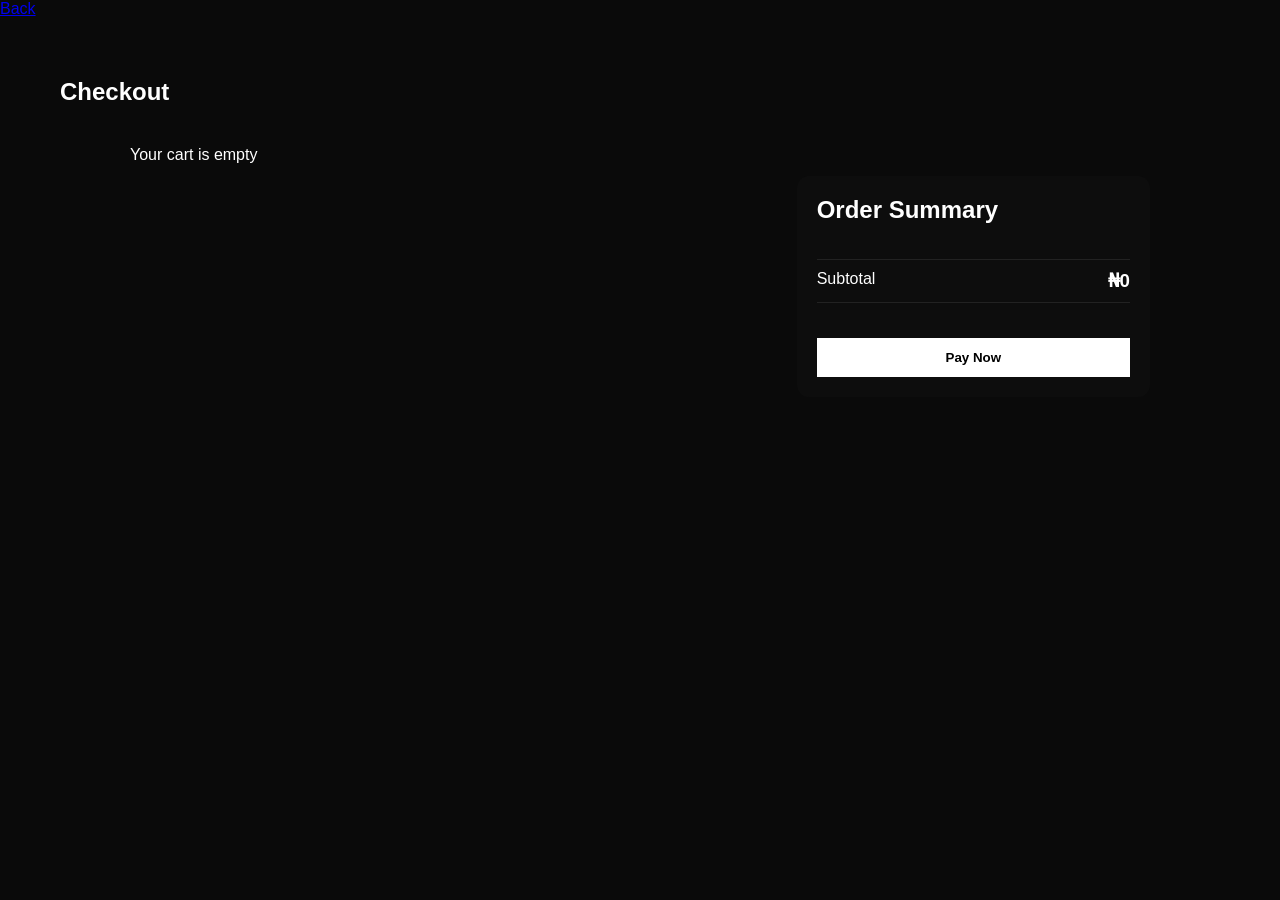
==== checkout.html @ 91fe2741 "Add files via upload" ====
<!DOCTYPE html>
<html lang="en">
<head>
  <meta charset="UTF-8">
  <meta name="viewport" content="width=device-width, initial-scale=1.0">
  <title>Checkout</title>

  <link rel="stylesheet" href="styles.css">
</head>
<body>

  
    
    <a href="index.html">Back</a>
  

  <section class="checkout">

    <h1>Checkout</h1>

   <div class="checkout-container">

  <div id="checkout-items" class="checkout-items"></div>

  <div class="checkout-summary">
    <h2>Order Summary</h2>

    <div class="summary-box">
      <p>Subtotal</p>
      <h3 id="checkout-total">₦0</h3>
    </div>

    <button id="pay-btn" class="pay-btn">
      Pay Now
    </button>
  </div>

</div>

  

    </div>

  </section>

  
  <script src="checkout.js"></script>

</body>
</html>
---- styles.css ----
/*========== INDEX.HTML============*/
* {
  margin: 0;
  padding: 0;
  box-sizing: border-box;
}

body {
  background: #0a0a0a;
  color: white;
  font-family: Arial, sans-serif;
}


/* HEADER */

.header{
  position: fixed;
  top: 0;
  left: 0;

  width: 100%;
  height: 100px;

  display: flex;
  align-items: center;
  justify-content: space-between;

  padding: 0 70px;

  background: transparent;

  transition:
    background .5s ease,
    height .5s ease,
    padding .5s ease,
    transform .5s ease,
    box-shadow .5s ease;

  z-index: 1000;
}

.header.scrolled{
  height: 75px;

  background: rgba(10,10,10,.85);

  backdrop-filter: blur(20px);

  box-shadow:
    0 15px 50px rgba(0,0,0,.35);

  border-bottom:
    1px solid rgba(255,255,255,.05);
}

.logo img{
  width: 180px;

  transition: all .5s ease;
}

.header.scrolled .logo img{
  width: 145px;

  transform: translateY(-1px);
}

.logo img:hover{
  transform: scale(1.03);
}

.header-icons {
  display: flex;
  align-items: center;
  gap: 15px;
}

.header-left {
  display: flex;
  align-items: center;
}

.burger {
  display: none;
  font-size: 26px;
  cursor: pointer;
}

.nav{
  display:flex;
  align-items:center;
  gap:45px;
}

.nav a{
  position:relative;

  color:white;
  text-decoration:none;

  font-size:14px;
  font-weight:600;

  letter-spacing:2px;
  text-transform:uppercase;

  transition: all .4s ease;
}

.header.scrolled .nav a{
  letter-spacing: 2.5px;
}

.header::after{
  content:"";

  position:absolute;

  left:50%;
  bottom:0;

  transform:translateX(-50%);

  width:0;
  height:1px;

  background:
  linear-gradient(
    to right,
    transparent,
    rgba(255,255,255,.3),
    transparent
  );

  transition:width .6s ease;
}

.header.scrolled::after{
  width:85%;
}

.nav a::after{
  content:"";

  position:absolute;

  left:0;
  bottom:-8px;

  width:0;
  height:1px;

  background:white;

  transition:.3s ease;
}

.nav a:hover::after{
  width:100%;
}

.nav a:hover{
  color:#ffffff;
}

.cart-icon{
  display:flex;
  align-items:center;
  gap:10px;

  padding:10px 18px;

  border-radius:50px;

  background:rgba(255,255,255,.05);

  border:1px solid rgba(255,255,255,.08);

  cursor:pointer;

  transition:.3s ease;
}

.cart-icon:hover{
  background:rgba(255,255,255,.1);

  transform:translateY(-2px);
}

#cart-count{
  min-width:22px;
  height:22px;

  display:flex;
  align-items:center;
  justify-content:center;

  background:white;
  color:black;

  border-radius:50%;

  font-size:11px;
  font-weight:700;
}

.burger{
  font-size:28px;
  cursor:pointer;

  transition:.3s ease;
}

.burger:hover{
  transform:rotate(90deg);
}

.header-divider{
  position:absolute;

  bottom:0;
  left:50%;

  transform:translateX(-50%);

  width:85%;
  height:1px;

  background:
  linear-gradient(
    to right,
    transparent,
    rgba(255,255,255,.15),
    transparent
  );
}

.header.scrolled{
  height:75px;

  background:rgba(5,5,5,.92);

  box-shadow:
  0 10px 40px rgba(0,0,0,.4);
}

@media (max-width: 768px) {

  .header {
    display: flex;
    flex-direction: row;
   
    justify-content: space-between;
    align-items: center;

    width: 100%;

    padding: 15px 20px;

    flex-wrap: nowrap;
  }

  /* LEFT = LOGO */
  .logo {
    order: 1;
    flex: 1;
    
    text-align: left;

    font-size: 16px;
  }
  .logo img{
    width: 140px;
  }
  /* RIGHT GROUP = ICONS */
  .header-icons {
    order: 2;

    display: flex;
    align-items: center;
    justify-content: flex-end;

    gap: 12px;

    flex: 1;
  }

  .burger {
    display: block;
  }

  .nav {
    display: none;
  }

  .hero-content h1 {
    font-size: 40px;
  }

  .products {
    flex-direction: column;
  }

}
.cart-icon {
  cursor: pointer;
  font-size: 18px;

  display: flex;
  align-items: center;
  gap: 5px;
}

#cart-count {
  background: white;
  color: black;

  font-size: 12px;

  padding: 2px 6px;
  border-radius: 50%;
}

.mobile-menu {
  position: fixed;
  top: 0;
  right: -100%;

  width: 100%;
  height: 100vh;

  background: rgba(10,10,10,0.98);
  backdrop-filter: blur(12px);

  color: white;

  transition: 0.35s ease;

  z-index: 2000;

  display: flex;
  flex-direction: column;

  padding: 25px;
}

.mobile-menu.open {
  right: 0;
}

.mobile-menu-header {
  display: flex;
  justify-content: space-between;
  align-items: center;
}

.close-menu {
  font-size: 32px;
  cursor: pointer;
  margin: 20px;
}

.mobile-links {
  margin-top: 60px;

  display: flex;
  flex-direction: column;
  gap: 25px;
}

.mobile-links a {
  color: white;
  text-decoration: none;

  font-size: 22px;

  letter-spacing: 1px;
}
.logo {
  font-size: 20px;
  font-weight: bold;
  letter-spacing: 2px;
}

.nav a {
  color: white;
  text-decoration: none;
  margin-left: 20px;
}


/* HERO */

.hero {
  position: relative;

  min-height: 100vh;

  display: flex;
  align-items: center;
  justify-content: center;

  text-align: center;

  overflow: hidden;

  background:
    linear-gradient(
      180deg,
      rgba(0,0,0,.45),
      rgba(0,0,0,.85)
    ),
    url("images/bag2.png");

  background-size: cover;
  background-position: center;
}

@media screen and (max-width: 750px) {
  .hero{
    background-size: cover;
  }
}

.image-text{
  display:block;

  background:url("images/text.png");
  background-size:contain;
  background-position:center;

  -webkit-background-clip:text;
  background-clip:text;

  color:transparent;

  filter:brightness(1.3);
}

.hero-content h1{
  position:relative;
  overflow:hidden;
  text-shadow:
    0 10px 40px rgba(0,0,0,.6),
    0 0 80px rgba(255,255,255,.08);
}

.hero-content h1::after{
  content:"";

  position:absolute;
  top:0;
  left:-150%;

  width:50%;
  height:100%;

  background:
  linear-gradient(
    90deg,
    transparent,
    rgba(255,255,255,.25),
    transparent
  );

  transform:skewX(-20deg);

  animation:sweep 6s infinite;
}

@keyframes sweep{
  100%{
    left:200%;
  }
}

.hero-overlay {
  position: absolute;
  inset: 0;

  background:
    radial-gradient(
      circle at center,
      rgba(255,255,255,.08),
      transparent 60%
    );

  pointer-events: none;
}

.hero-content {
  position: relative;
  z-index: 2;
  transition:transform .2s ease;
  max-width: 900px;
  margin-top: 70px;
  padding: 40px;
}

.hero-tag {
  display: inline-block;

  padding: 10px 18px;

  border: 1px solid rgba(255,255,255,.15);
  border-radius: 999px;

  background: rgba(255,255,255,.04);
  backdrop-filter: blur(10px);

  color: rgba(255,255,255,.8);

  font-size: 12px;
  letter-spacing: 3px;
  text-transform: uppercase;

  margin-bottom: 30px;
}

.hero-content h1 {
  font-size: clamp(4rem, 9vw, 7rem);
 
  line-height: 0.95;

  font-weight: 800;

  letter-spacing: -3px;

  color: white;

  margin-bottom: 25px;
}

.hero-content p {
  max-width: 650px;

  margin: 0 auto;

  font-size: 1.15rem;
  line-height: 1.8;

  color: rgba(255,255,255,.75);
}

.hero-actions {
  margin-top: 40px;

  display: flex;
  justify-content: center;
  gap: 16px;

  flex-wrap: wrap;
}

.shop-btn {
  padding: 16px 38px;

  border: none;
  border-radius: 50px;

  background: white;
  color: black;

  font-weight: 700;
  font-size: 15px;

  cursor: pointer;

  transition: all .3s ease;
}

.shop-btn:hover {
  transform: translateY(-4px);

  box-shadow:
    0 15px 40px rgba(255,255,255,.15);
}

.secondary-btn {
  padding: 16px 38px;

  border-radius: 50px;

  border: 1px solid rgba(255,255,255,.15);

  background: rgba(255,255,255,.04);

  backdrop-filter: blur(10px);

  color: white;

  font-weight: 600;

  cursor: pointer;

  transition: all .3s ease;
}

.secondary-btn:hover {
  background: rgba(255,255,255,.1);
  transform: translateY(-4px);
}

.hero-glow {
  position: absolute;

  width: 700px;
  height: 700px;

  border-radius: 50%;

  background:
  radial-gradient(
    circle,
    rgba(255,255,255,.15),
    transparent 70%
  );

  filter: blur(100px);

  top: -150px;
  right: -100px;

  animation: floatGlow 8s ease-in-out infinite;
}

@keyframes floatGlow {
  50% {
    transform:
    translateY(30px)
    scale(1.1);
  }
}

.floating-card {
  position: absolute;

  padding: 14px 20px;

  backdrop-filter: blur(15px);

  background: rgba(255,255,255,.05);

  border: 1px solid rgba(255,255,255,.1);

  border-radius: 20px;

  color: white;

  font-size: 12px;
  letter-spacing: 2px;

  box-shadow:
  0 10px 40px rgba(0,0,0,.3);
}

.card-1 {
  top: 20%;
  left: 8%;

  animation: float1 5s ease-in-out infinite;
}

.card-2 {
  bottom: 18%;
  right: 8%;

  animation: float2 6s ease-in-out infinite;
}

@keyframes float1 {
  50% {
    transform: translateY(-15px);
  }
}

@keyframes float2 {
  50% {
    transform: translateY(15px);
  }
}

.hero-line {
  position: absolute;

  left: 80px;
  top: 0;

  width: 1px;
  height: 100%;

  background:
  linear-gradient(
    transparent,
    rgba(255,255,255,.25),
    transparent
  );
}

.hero::after {
  content: "";

  position: absolute;
  left: 0;
  bottom: 0;

  width: 100%;
  height: 250px;

  background:
  linear-gradient(
    transparent,
    #0a0a0a
  );
}


/* FEATURED */

.featured {
  padding: 80px 60px;
}

.featured h2 {
  margin-bottom: 30px;
}

.products {
  display: grid;

  grid-template-columns:
    repeat(auto-fit, minmax(250px, 1fr));

  gap: 20px;
}
.card {
  flex: 1;

  background: #151515;

  border: 1px solid #222;

  overflow: hidden;

  transition:
    transform 0.3s ease,
    border-color 0.3s ease;

  cursor: pointer;
}

.card:hover {
  transform: translateY(-6px);

  border-color: #444;
}
.card img {
  width: 100%;
  height: 300px;
  transition: 0.3s ease;
  
}

.card-content {
  padding: 20px;
}

.card-content h3 {
  margin-bottom: 10px;
}

.card:hover img {
  transform: scale(1.05);
}

.card-content p {
  color: #999;
} 

.card-image {
  position: relative;
  overflow: hidden;
}

.card-overlay {
  position: absolute;
  inset: 0;

  background: rgba(0,0,0,0.45);

  display: flex;
  justify-content: center;
  align-items: center;

  opacity: 0;

  transition: 0.3s ease;
}

.card:hover .card-overlay {
  opacity: 1;
}

.view-btn {
  background: white;
  color: black;

  border: none;

  padding: 12px 22px;

  font-size: 14px;
  letter-spacing: 1px;

  cursor: pointer;

  transform: translateY(10px);

  transition: 0.3s ease;
}

.card:hover .view-btn {
  transform: translateY(0);
}

.cart-drawer {
  position: fixed;
  top: 0;
  right: -420px;

  width: 420px;
  max-width: 100%;
  height: 100vh;

  background: #0a0a0a;
  color: #fff;

  padding: 30px;
  overflow-y: auto;

  transition: all 0.4s ease;
  z-index: 99999;

  border-left: 1px solid rgba(255,255,255,0.08);
  box-shadow: -20px 0 60px rgba(0,0,0,0.6);
}

.cart-drawer.open {
  right: 0;
}

.cart-drawer h2 {
  font-size: 28px;
  font-weight: 600;
  margin-bottom: 30px;
  letter-spacing: 1px;
}

.cart-item {
  display: flex;
  gap: 16px;

  padding: 16px;
  margin-bottom: 18px;

  background: #141414;
  border: 1px solid rgba(255,255,255,0.05);
  border-radius: 18px;

  transition: 0.3s ease;
}

.cart-item:hover {
  transform: translateY(-2px);
  border-color: rgba(255,255,255,0.12);
}

.cart-img {
  width: 90px;
  height: 90px;

  object-fit: cover;

  border-radius: 12px;
}

.cart-info {
  flex: 1;
}

.cart-info p:first-child {
  font-size: 16px;
  font-weight: 600;
  margin-bottom: 6px;
}

.cart-info p {
  color: #aaa;
  margin: 4px 0;
}

.cart-info div {
  display: flex;
  align-items: center;
  gap: 10px;

  margin-top: 10px;
}

.cart-info div button {
  width: 32px;
  height: 32px;

  border: none;
  border-radius: 50%;

  background: #222;
  color: white;

  cursor: pointer;
  transition: 0.2s ease;
}

.cart-info div button:hover {
  background: #333;
}

.cart-info span {
  min-width: 20px;
  text-align: center;
  font-weight: 600;
}

.cart-info button:last-child {
  margin-top: 10px;

  background: transparent;
  color: #ff5a5a;

  border: none;
  cursor: pointer;

  font-size: 13px;
}

.cart-footer {
  position: sticky;
  bottom: 0;

  background: #0a0a0a;
  padding-top: 20px;
  margin-top: 25px;

  border-top: 1px solid rgba(255,255,255,0.08);
}

#cart-total {
  font-size: 28px;
  font-weight: 700;

  margin-bottom: 15px;
}

.shop-btn2 {
  width: 100%;
  padding: 16px;

  border: none;
  border-radius: 14px;

  background: white;
  color: black;

  font-size: 15px;
  font-weight: 700;
  letter-spacing: 1px;

  cursor: pointer;
  transition: 0.3s ease;
}

.shop-btn:hover {
  transform: translateY(-2px);
}

.close-cart {
  position: absolute;
  top: 20px;
  right: 20px;

  background: transparent;
  border: none;

  color: white;
  font-size: 28px;

  cursor: pointer;
}

.qty-controls {
  display: flex;
  align-items: center;
  gap: 10px;

  margin: 10px 0;
}

.qty-controls button {
  background: #222;
  color: white;

  border: none;

  width: 30px;
  height: 30px;

  cursor: pointer;
}


.drop-banner {
  position: relative;
  height: 70vh;
  margin: 80px 0;
  display: flex;
  align-items: center;
  padding: 60px;
  overflow: hidden;
}
.drop-bg {
  position: absolute;
  inset: 0;

  background:
    linear-gradient(rgba(0,0,0,0.45), rgba(0,0,0,0.65)),
    url("https://images.unsplash.com/photo-1515886657613-9f3515b0c78f?q=80&w=1200");

  background-size: cover;
  background-position: center;

  transform: scale(1.1);
  animation: breathe 12s ease-in-out infinite alternate;
  will-change: transform;
}
@keyframes breathe {
  0% {
    transform: scale(1.1);
  }
  100% {
    transform: scale(1.18);
  }
}




.drop-overlay {
  position: relative;
  max-width: 600px;
  color: white;

  animation: floatText 6s ease-in-out infinite;
}
@keyframes floatText {
  0% { transform: translateY(0px); }
  50% { transform: translateY(-6px); }
  100% { transform: translateY(0px); }
}

.drop-tag {
  color: #999;

  letter-spacing: 3px;

  margin-bottom: 20px;
}

.drop-banner h2 {
  font-size: 60px;
  line-height: 1.1;

  margin-bottom: 30px;
}

@media (max-width: 768px) {

  .drop-banner {
    height: 60vh;

    padding: 25px;
  }

  .drop-banner h2 {
    font-size: 34px;
  }

}

.editorial {
  display: grid;

  grid-template-columns: 1fr 1fr;

  gap: 40px;

  align-items: center;

  padding: 80px 60px;
}

.editorial-image img {
  width: 100%;
  height: 650px;

  object-fit: cover;

  border-radius: 10px;
}

.editorial-content {
  max-width: 500px;
}

.editorial-tag {
  color: #888;

  letter-spacing: 3px;

  margin-bottom: 20px;
}

.editorial-content h2 {
  font-size: 54px;

  line-height: 1.1;

  margin-bottom: 25px;
}

.editorial-text {
  color: #aaa;

  line-height: 1.8;

  margin-bottom: 30px;
}

@media (max-width: 768px) {

  .editorial {
    grid-template-columns: 1fr;

    padding: 30px 20px;
  }

  .editorial-image img {
    height: 450px;
  }

  .editorial-content h2 {
    font-size: 36px;
  }

}

.product-badge {
  position: absolute;
  top: 15px;
  left: 15px;

  padding: 6px 12px;

  font-size: 12px;
  letter-spacing: 1px;

  z-index: 10;
  background: white;
  color: black;

  border-radius: 30px;
}

.New {
  background: white;
  color: black;
}

.limited {
  background: #ffae00;
  color: black;
}

.sold{
  background: #ff3b3b;
  color: white;
}
.quick-add-btn {
  margin-top: 12px;

  background: transparent;
  color: white;

  border: 1px solid white;

  padding: 12px 22px;

  cursor: pointer;

  transition: 0.3s ease;
}

.quick-add-btn:hover {
  background: white;
  color: black;
}

.toast {
  position: fixed;

  bottom: 30px;
  right: 30px;

  background: white;
  color: black;

  padding: 14px 22px;

  border-radius: 8px;

  font-size: 14px;
  letter-spacing: 1px;

  opacity: 0;

  transform: translateY(20px);

  transition:
    opacity 0.3s ease,
    transform 0.3s ease;

  z-index: 999999;

  pointer-events: none;
}

.toast.show {
  opacity: 1;

  transform: translateY(0);
}
/*========== INDEX.HTML============*/

/*========== PRODUCT.HTML============*/
.product-page {
  display: flex;
  gap: 50px;
  padding: 60px;
  min-height: 100vh;
  align-items: flex-start;
}

/* LEFT SIDE (IMAGE COLUMN) */
.product-image {
  flex: 1;
  max-width: 520px;

  display: flex;
  flex-direction: column;
  gap: 12px;
}

/* MAIN IMAGE (HERO) */
#product-image {
  width: 100%;
  height: 520px;              /* IMPORTANT: forces hero size */
  object-fit: cover;
  border-radius: 14px;
  display: block;
}

.header2 {
  position: sticky;
  top: 0;

  display: flex;
  justify-content: space-between;
  align-items: center;
  height: 80px;
  padding: 20px;
  width: 100%;
  background: rgba(10,10,10,0.9);
  backdrop-filter: blur(10px);

  z-index: 1000;
}


  .logo2 img{
    width: 140px;
  }

.nav2 a {
  color: #fff;
  text-decoration: none;
  font-weight: 600;
  font-size: 14px;
  letter-spacing: 1px;
  transition: 0.3s;
}

.nav2 a:hover {
  color: gray;
}
/* THUMBNAIL WRAPPER */
.thumbnail-container {
  display: flex;
  gap: 8px;
  margin-top: 12px;
  flex-wrap: wrap;
}

.thumbnail {
  width: clamp(50px, 15vw, 72px);
  height: clamp(50px, 15vw, 72px);

  object-fit: cover;
  border-radius: 10px;

  cursor: pointer;

  border: 2px solid transparent;

  opacity: 0.7;
  transition: 0.2s ease;
}

.thumbnail:hover {
  opacity: 1;
  transform: scale(1.06);
  border-color: #fff;
}

.thumbnail.active {
  opacity: 1;
  border-color: #fff;
  transform: scale(1.1);
}

@media (max-width: 768px) {

  .thumbnail-container {
    gap: 6px;
  }

  .thumbnail {
    width: 55px;
    height: 55px;
  }

}

/* RIGHT SIDE (DETAILS) */
.product-details {
  flex: 1;
  display: flex;
  flex-direction: column;
  gap: 12px;
  justify-content: center;
}

.product-details h1 {
  font-size: 50px;
}

.product-price {
  margin-top: 20px;

  font-size: 24px;
  color: #999;
}

.product-description {
  margin-top: 20px;

  line-height: 1.7;
}

.product-benefits {
  margin-top: 20px;

  padding-left: 20px;

  color: #bbb;
}

.product-benefits li {
  margin-bottom: 10px;
}

@media (max-width: 768px) {

  .product-page {
    flex-direction: column;

    padding: 20px;

    gap: 30px;
  }

  .product-image {
    height: 400px;

    border-radius: 10px;
  }

  .product-details h1 {
    font-size: 32px;
  }

  .product-price {
    font-size: 20px;
  }

  .product-description {
    font-size: 15px;
  }

  .shop-btn2 {
    width: 100%;
  }

}

.size-section {
  margin-top: 25px;
}

.sizes {
  display: flex;
  gap: 10px;
  margin-top: 10px;
}

.size-btn {
  width: 50px;
  height: 50px;

  border: 1px solid #333;

  background: transparent;
  color: white;

  cursor: pointer;

  transition: 0.3s ease;
}

.size-btn:hover {
  border-color: white;
}

.size-btn.active {
  background: white;
  color: black;
}


/*========== CHECKOUT.HTML============*/

.checkout {
  padding: 60px;
  color: white;
}

.checkout-summary {
  margin-top: 30px;
  display: flex;
  flex-direction: column;
  gap: 15px;
  max-width: 400px;
}

.checkout-summary input {
  padding: 10px;
  background: #111;
  border: 1px solid #333;
  color: white;
}

.checkout-container {
  display: flex;
  gap: 40px;
  padding: 40px;
  max-width: 1100px;
  margin: auto;
  align-items: flex-start;
}

/* LEFT SIDE */
.checkout-items {
  flex: 2;
  display: flex;
  flex-direction: column;
  gap: 15px;
}

/* ITEM CARD */
.checkout-item {
  display: flex;
  gap: 15px;
  background: #111;
  padding: 15px;
  border-radius: 10px;
  align-items: center;
}

.checkout-item img {
  border-radius: 8px;
  width: 70px;
  height: 70px;
  object-fit: cover;
}

.checkout-item p {
  margin: 3px 0;
  color: #ccc;
  font-size: 14px;
}

/* RIGHT SIDE */
.checkout-summary {
  flex: 1;
  background: #0d0d0d;
  padding: 20px;
  border-radius: 12px;
  position: sticky;
  top: 20px;
  height: fit-content;
}

.summary-box {
  display: flex;
  justify-content: space-between;
  margin: 20px 0;
  padding: 10px 0;
  border-top: 1px solid #222;
  border-bottom: 1px solid #222;
}

.pay-btn {
  width: 100%;
  padding: 12px;
  background: white;
  color: black;
  border: none;
  font-weight: bold;
  cursor: pointer;
  transition: 0.2s;
}

.pay-btn:hover {
  opacity: 0.8;
}

.rating {
  display: flex;
  align-items: center;
  gap: 6px;
  margin: 5px 0;
}

.stars {
  
  color: gold;
  font-size: 20px;
}

.rating-number {
  font-size: 12px;
  opacity: 0.7;
}

/* PROMO BAR */
.promo-bar {
  position: sticky;
  top: 0;
  z-index: 1000;
  background: black;
  color: white;
  overflow: hidden;
  height: 35px;
  display: flex;
  align-items: center;
  border-bottom: 1px solid rgba(255,255,255,0.1);
}

/* sliding text container */
.promo-track {
  display: flex;
  gap: 60px;
  white-space: nowrap;
  animation: slide 12s linear infinite;
}

/* animation */
@keyframes slide {
  0% {
    transform: translateX(100%);
  }
  100% {
    transform: translateX(-100%);
  }
}

/* HEADER SHOULD STICK UNDER IT */
.header {
  position: fixed;
  top: 35px; /* IMPORTANT: matches promo height */
  z-index: 1000;
}


.card-content {
  position: relative;
}

/* push button to right side of card */
.mobile-add-btn {
  display: none; /* default hidden */
}

/* MOBILE ONLY */


  .card-content {
    display: flex;
    flex-direction: column;
    gap: 6px;
  }

  /* price + button row */
  .card-footer {
    display: flex;
    justify-content: space-between;
    align-items: center;
  }

  .mobile-add-btn {
    display: flex;
    align-items: center;
    justify-content: center;
    gap: 6px;

    padding: 8px 12px;
    border: none;
    background: black;
    color: white;
    border-radius: 6px;

    margin-left: auto; /* THIS pushes it right */
  }

  .mobile-add-btn i {
    font-size: 14px;
  }

.price-block {
  display: flex;
  gap: 10px;
  align-items: center;
  margin-top: 5px;
}

.current-price {
  font-weight: bold;
  font-size: 16px;
}

.old-price {
  text-decoration: line-through;
  color: #999;
  font-size: 13px;
}


.footer {
  background: #0b0b0b;
  color: #fff;
  padding: 60px 20px 20px;
  margin-top: 80px;
  border-top: 1px solid rgba(255,255,255,0.08);
}

.footer-container {
  display: grid;
  grid-template-columns: repeat(4, 1fr);
  gap: 40px;
  max-width: 1200px;
  margin: auto;
}

.footer-brand h2 {
  font-size: 22px;
  letter-spacing: 2px;
}

.footer-brand p {
  opacity: 0.6;
  margin-top: 10px;
  font-size: 14px;
}

.footer-links h3,
.footer-social h3 {
  margin-bottom: 15px;
  font-size: 16px;
  letter-spacing: 1px;
}

.footer-links a {
  display: block;
  color: #aaa;
  text-decoration: none;
  margin-bottom: 8px;
  font-size: 14px;
  transition: 0.3s;
}

.footer-links a:hover {
  color: #fff;
  transform: translateX(4px);
}

.social-icons {
  display: flex;
  gap: 15px;
}

.social-icons a {
  color: #aaa;
  font-size: 18px;
  transition: 0.3s;
}

.social-icons a:hover {
  color: #fff;
  transform: scale(1.2);
}

.footer-bottom {
  text-align: center;
  margin-top: 40px;
  font-size: 13px;
  opacity: 0.5;
}

/* RESPONSIVE */
@media (max-width: 768px) {
  .footer-container {
    grid-template-columns: 1fr 1fr;
  }
}

@media (max-width: 500px) {
  .footer-container {
    grid-template-columns: 1fr;
    text-align: center;
  }

  .social-icons {
    justify-content: center;
  }
}
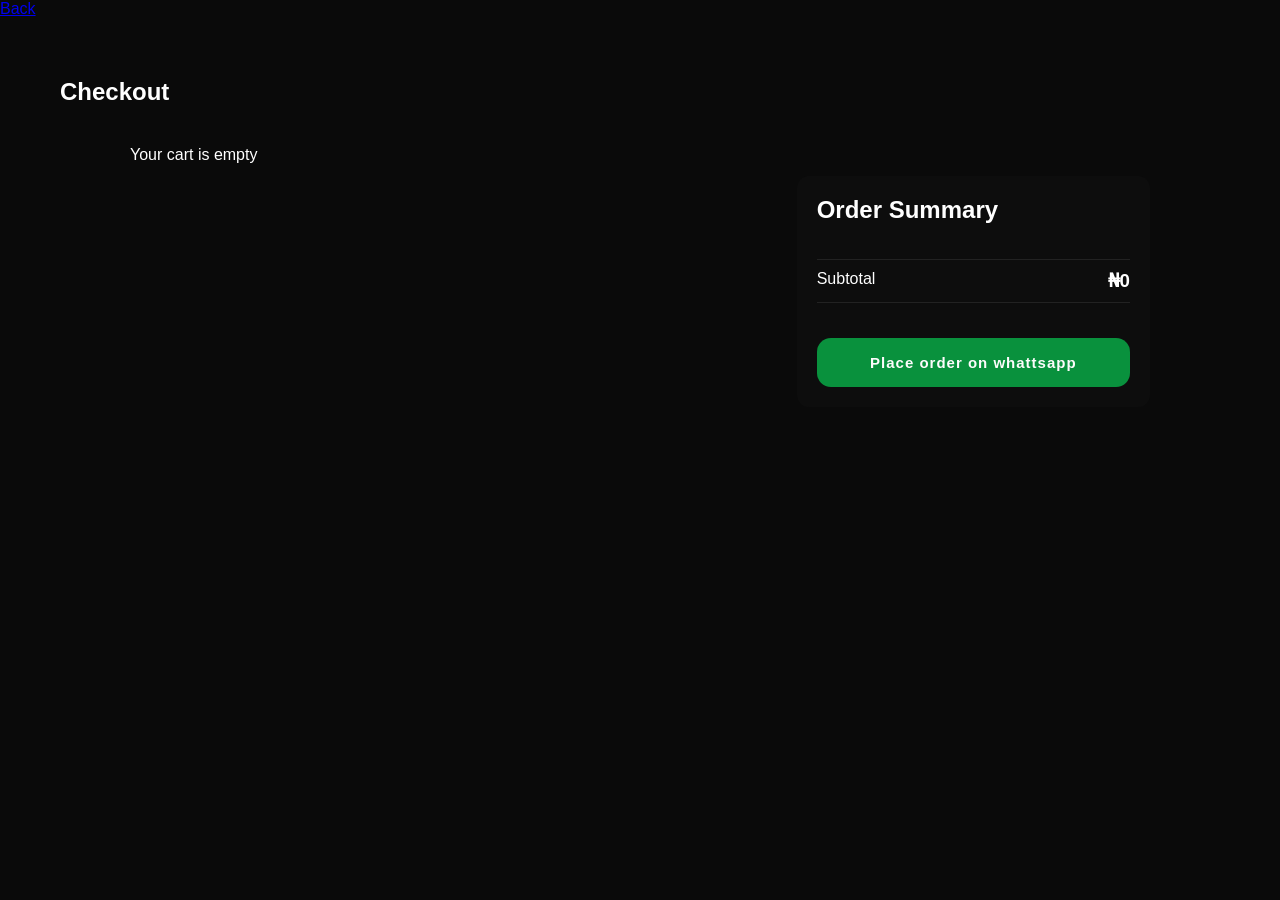
==== commit 75ad043f: "Update checkout.html" ====
--- a/checkout.html
+++ b/checkout.html
@@ -30,8 +30,8 @@
       <h3 id="checkout-total">₦0</h3>
     </div>
 
-    <button id="pay-btn" class="pay-btn">
-      Pay Now
+    <button id="pay-btn" class="shop-btn2">
+      Place order on whattsapp
     </button>
   </div>
 
@@ -47,4 +47,4 @@
   <script src="checkout.js"></script>
 
 </body>
-</html>+</html>
--- a/styles.css
+++ b/styles.css
@@ -969,8 +969,8 @@
   border: none;
   border-radius: 14px;
 
-  background: white;
-  color: black;
+  background: rgb(9, 145, 61);
+  color: rgb(253, 252, 252);
 
   font-size: 15px;
   font-weight: 700;
@@ -1771,4 +1771,45 @@
   .social-icons {
     justify-content: center;
   }
-}+}
+
+.whatsapp-float {
+  position: fixed;
+  width: 60px;
+  height: 60px;
+  bottom: 25px;
+  right: 25px;
+  background-color: #25D366;
+  border-radius: 50%;
+  display: flex;
+  justify-content: center;
+  align-items: center;
+  box-shadow: 0 10px 25px rgba(0,0,0,0.25);
+  z-index: 9999;
+  transition: transform 0.3s ease, box-shadow 0.3s ease;
+  animation: pulse 1.8s infinite;
+}
+
+.whatsapp-float img {
+  width: 30px;
+  height: 30px;
+  filter: invert(1);
+}
+
+.whatsapp-float:hover {
+  transform: scale(1.1);
+  box-shadow: 0 15px 35px rgba(0,0,0,0.35);
+  animation: none;
+}
+
+@keyframes pulse {
+  0% {
+    box-shadow: 0 0 0 0 rgba(37, 211, 102, 0.6);
+  }
+  70% {
+    box-shadow: 0 0 0 15px rgba(37, 211, 102, 0);
+  }
+  100% {
+    box-shadow: 0 0 0 0 rgba(37, 211, 102, 0);
+  }
+}
